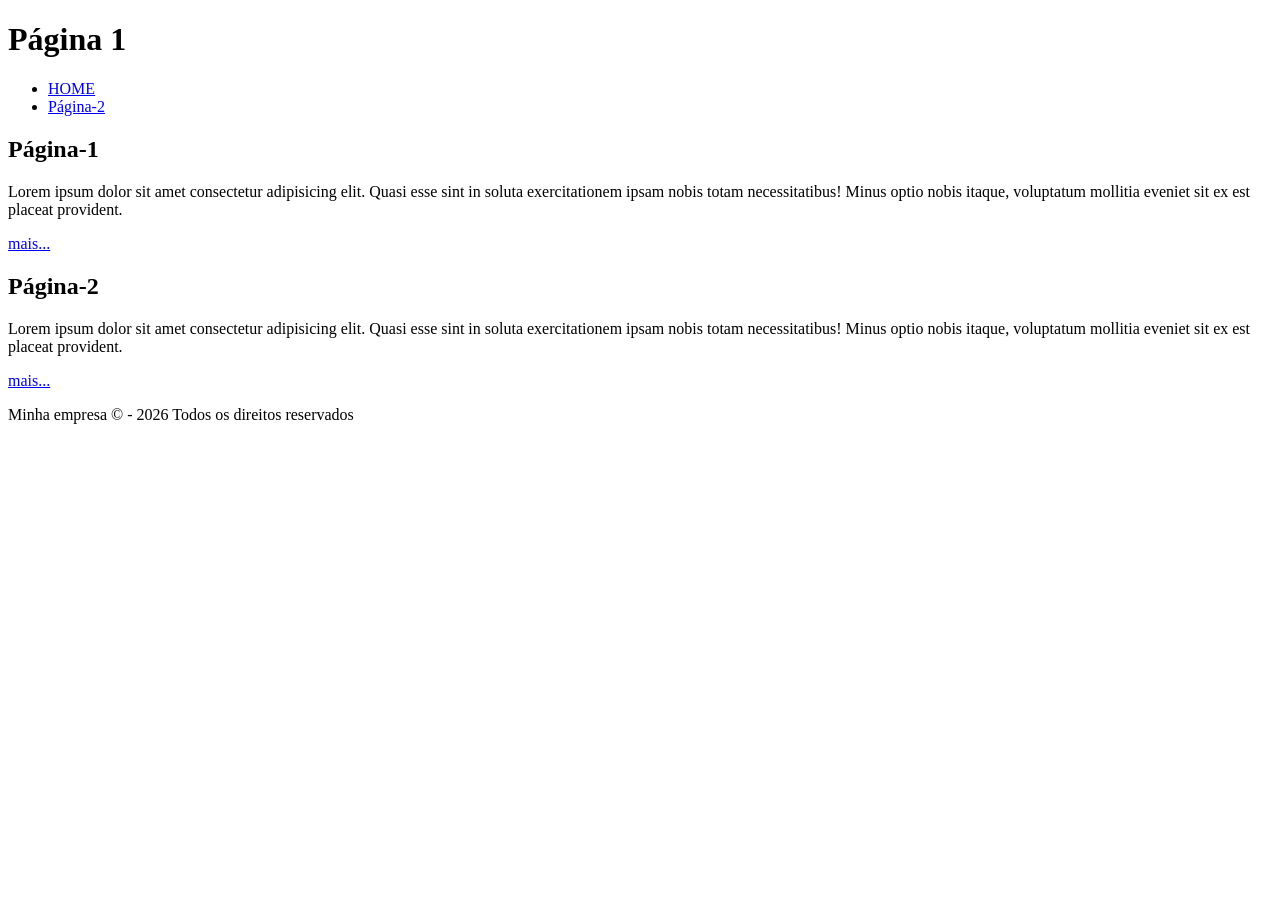
==== página1.html @ 263de850 "ajuste" ====
<!DOCTYPE html>
<html lang="pt-br">
<head>
	<meta charset="UTF-8">
	<meta name="viewport" content="width=device-width,initial-scale=1.0">
	<title>Página 1</title>
</head>
<body>
	<header>
		<h1>Página 1</h1>
		<nav>
			<ul>
				<li>  <a href="./index.html">HOME </a> </li>
				<li>  <a href="./pagina 2/pagina2.html">Página-2 </a> </li>
			</ul>
		</nav>
	</header> 

	<main>
		<section>
			<h2>Página-1</h2>
			<p>Lorem ipsum dolor sit amet consectetur adipisicing elit. Quasi esse sint in soluta exercitationem ipsam nobis totam necessitatibus! Minus optio nobis itaque, voluptatum mollitia eveniet sit ex est placeat provident.</p>
			<a href="#">mais...</a>
		</section>
		<section>
			<h2>Página-2</h2>
			<p>Lorem ipsum dolor sit amet consectetur adipisicing elit. Quasi esse sint in soluta exercitationem ipsam nobis totam necessitatibus! Minus optio nobis itaque, voluptatum mollitia eveniet sit ex est placeat provident.</p>
			<a href="#">mais...</a>
		</section>
	</main> 

	<footer>
		<p>Minha empresa &copy; - 2026 Todos os direitos reservados</p>
	</footer> 

</body>
</html>
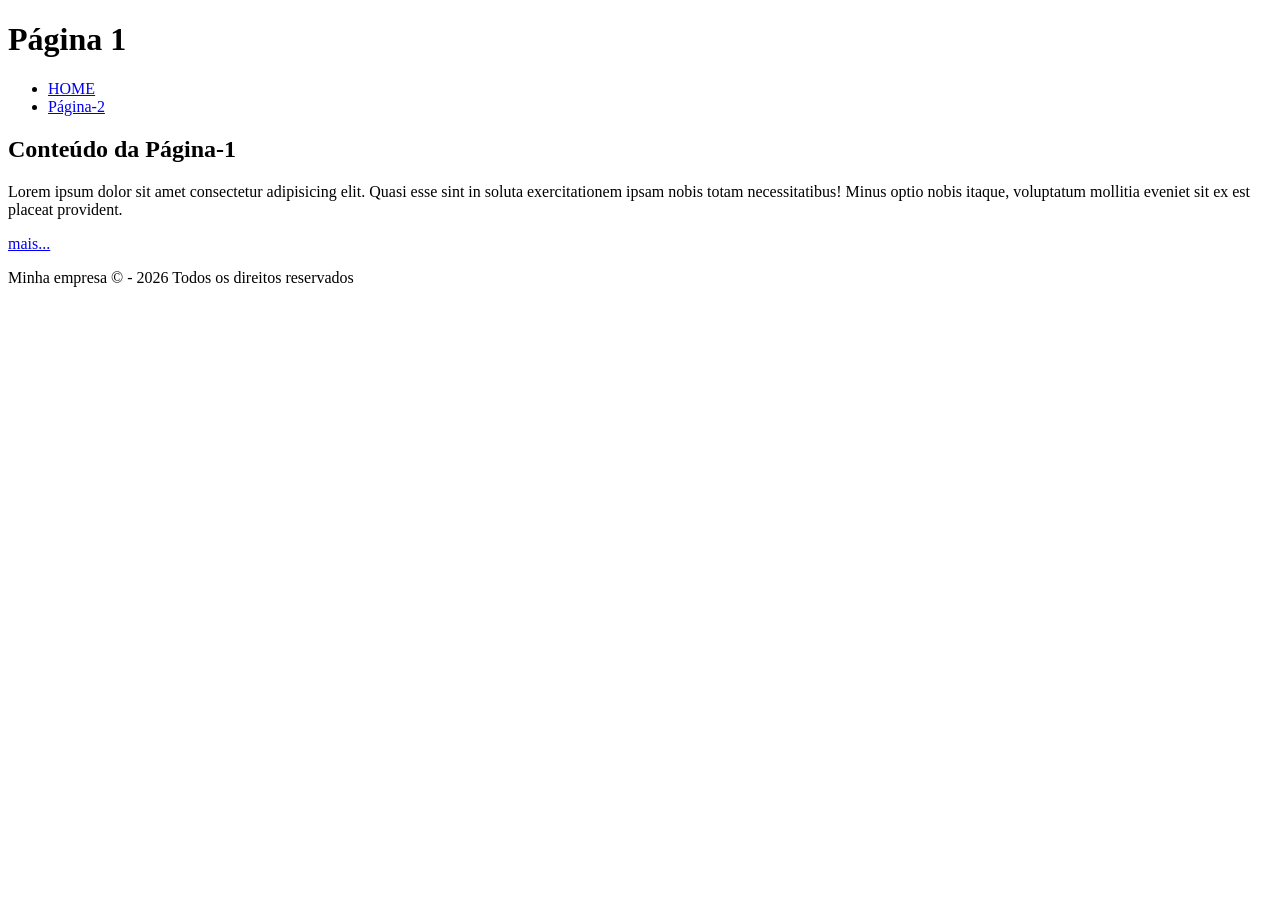
==== commit 8e2cd424: "feat: ajustando páginas do site" ====
--- a/página1.html
+++ b/página1.html
@@ -18,15 +18,11 @@
 
 	<main>
 		<section>
-			<h2>Página-1</h2>
+			<h2>Conteúdo da Página-1</h2>
 			<p>Lorem ipsum dolor sit amet consectetur adipisicing elit. Quasi esse sint in soluta exercitationem ipsam nobis totam necessitatibus! Minus optio nobis itaque, voluptatum mollitia eveniet sit ex est placeat provident.</p>
 			<a href="#">mais...</a>
 		</section>
-		<section>
-			<h2>Página-2</h2>
-			<p>Lorem ipsum dolor sit amet consectetur adipisicing elit. Quasi esse sint in soluta exercitationem ipsam nobis totam necessitatibus! Minus optio nobis itaque, voluptatum mollitia eveniet sit ex est placeat provident.</p>
-			<a href="#">mais...</a>
-		</section>
+		
 	</main> 
 
 	<footer>
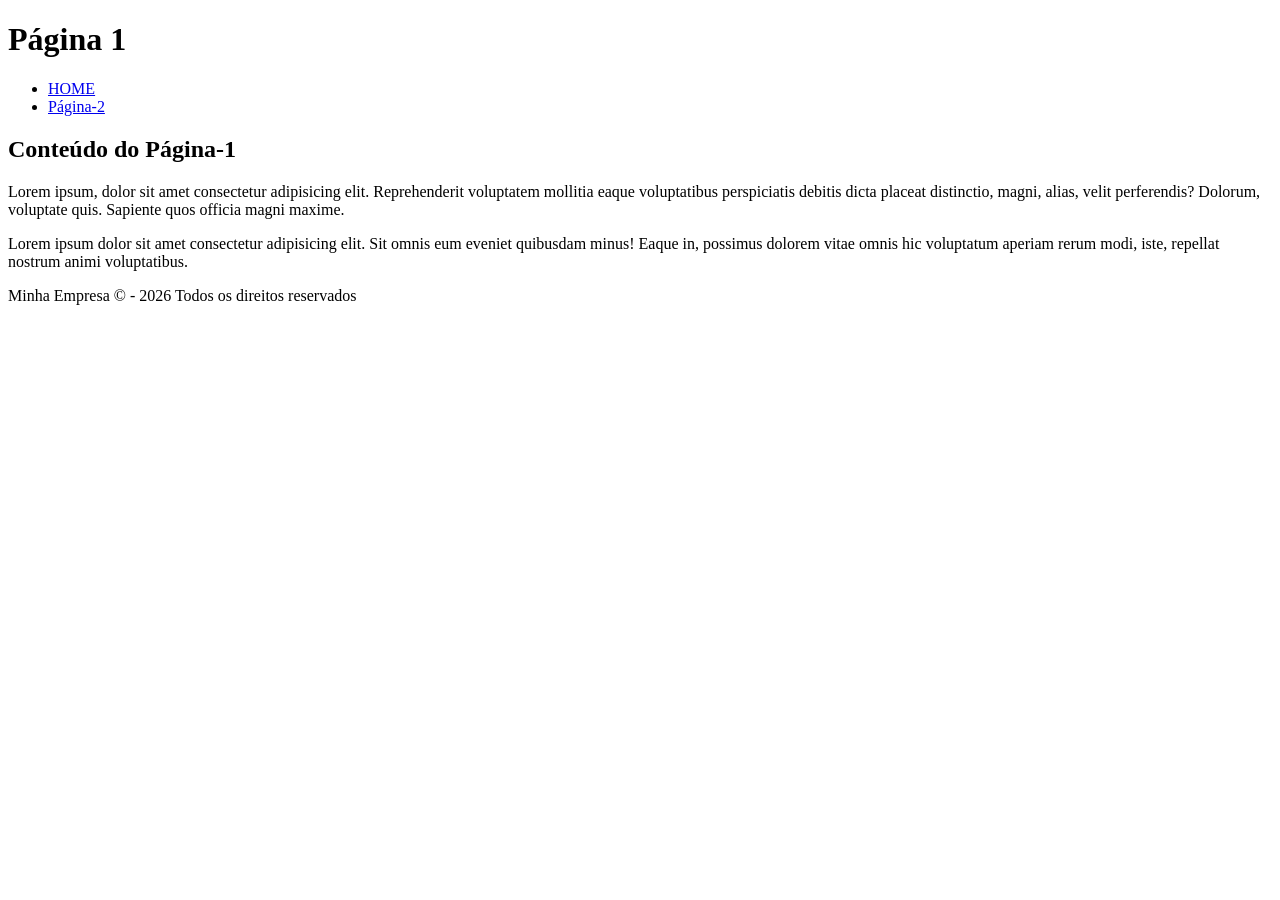
==== commit a74cb42f: "feat: tirando o css do código" ====
--- a/página1.html
+++ b/página1.html
@@ -2,32 +2,32 @@
 <html lang="pt-br">
 <head>
 	<meta charset="UTF-8">
-	<meta name="viewport" content="width=device-width,initial-scale=1.0">
+	<meta name="viewport" content="width=device-width, initial-scale=1.0">
 	<title>Página 1</title>
 </head>
 <body>
+
 	<header>
 		<h1>Página 1</h1>
 		<nav>
 			<ul>
-				<li>  <a href="./index.html">HOME </a> </li>
-				<li>  <a href="./pagina 2/pagina2.html">Página-2 </a> </li>
+				<li>  <a href="./index.html">HOME</a> </li>
+				<li>  <a href="./pagina2/pagina2.html">Página-2</a> </li>
 			</ul>
 		</nav>
-	</header> 
-
+	</header>
+	
 	<main>
 		<section>
-			<h2>Conteúdo da Página-1</h2>
-			<p>Lorem ipsum dolor sit amet consectetur adipisicing elit. Quasi esse sint in soluta exercitationem ipsam nobis totam necessitatibus! Minus optio nobis itaque, voluptatum mollitia eveniet sit ex est placeat provident.</p>
-			<a href="#">mais...</a>
+			<h2>Conteúdo do Página-1</h2>
+			<p>Lorem ipsum, dolor sit amet consectetur adipisicing elit. Reprehenderit voluptatem mollitia eaque voluptatibus perspiciatis debitis dicta placeat distinctio, magni, alias, velit perferendis? Dolorum, voluptate quis. Sapiente quos officia magni maxime.</p>
+			<p>Lorem ipsum dolor sit amet consectetur adipisicing elit. Sit omnis eum eveniet quibusdam minus! Eaque in, possimus dolorem vitae omnis hic voluptatum aperiam rerum modi, iste, repellat nostrum animi voluptatibus.</p>
 		</section>
-		
-	</main> 
-
+	</main>
+	
 	<footer>
-		<p>Minha empresa &copy; - 2026 Todos os direitos reservados</p>
-	</footer> 
+		<p>Minha Empresa &copy; - 2026 Todos os direitos reservados</p>
+	</footer>
 
 </body>
 </html>
